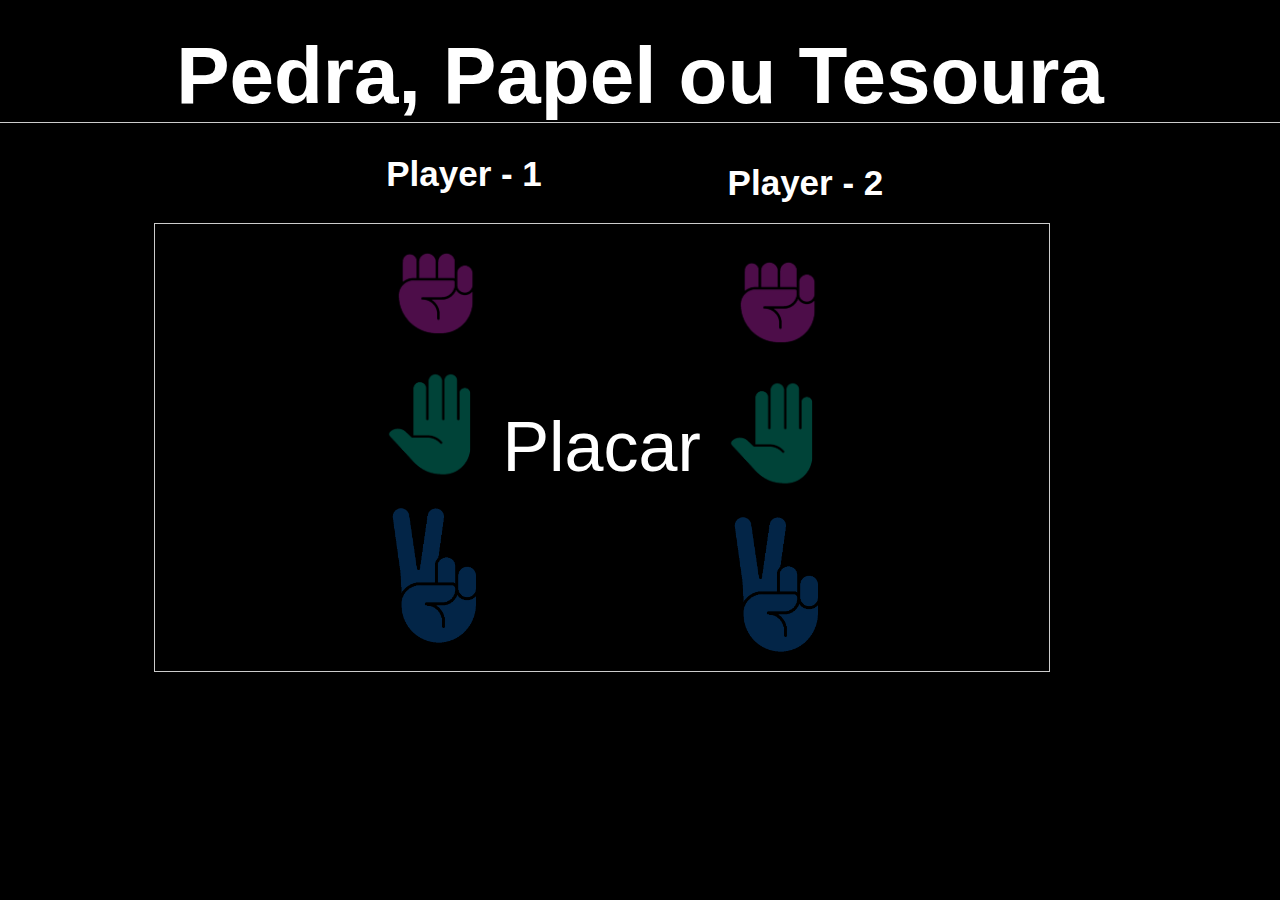
==== index.html @ 220ff5ac "Primeiro commit" ====
<!DOCTYPE html>
<html lang="pt-br">
<head>
    <meta charset="UTF-8">
    <meta name="viewport" content="width=device-width, initial-scale=1.0">
    <link rel="stylesheet" href="style.css">
    <script src="./main.js"></script>
    <title>Pedra, Papel ou Tesoura</title>
</head>
<body>
    <h1>Pedra, Papel ou Tesoura</h1>
    <div class="container">
        <div class="play-1">
            <h3>Player - 1</h3>
            <div><img opt="Pedra" src="./imgens/rock.png" ></div>
            <div><img opt="Papel" src="./imgens/paper.png" ></div>
            <div><img opt="Tesoura" src="./imgens/scisor.png" ></div>
            <p style="opacity: 0;">WIN</p>
        </div>
            <div class="vencedor">Placar</div>
        <div class="play-2">
            <h3>Player - 2</h3>
            <div><img opt="Pedra" src="./imgens/rock.png" ></div>
            <div><img opt="Papel" src="./imgens/paper.png" ></div>
            <div><img opt="Tesoura" src="./imgens/scisor.png" ></div>
            
        </div>

        
    </div>
</html>
---- style.css ----
*{
    padding: 0;
    margin: 0;
    box-sizing: border-box;
    background-color: black;
    font-family: 'Gill Sans', 'Gill Sans MT', Calibri, 'Trebuchet MS', sans-serif;
}
body{
    justify-content: center;
}
h1{
    color: white;
    margin-top: 30px;
    text-align: center;
    font-size: 80px;
    border-bottom:1px solid #ccc; ;
}
.container{
    border: 1px solid #ccc;
    overflow: hidden;
    width: 70%;
    display: flex;
    margin: 100px 12%;
    margin-top: 100px;
    text-align: center;
    justify-content: center;
    align-items: center;
}
.play-1{
width: 10%;
text-align: center;
}
.play-1 img{
    opacity: 0.3;
    cursor: pointer;
    margin-top: 20px;
    width: 100px;
}
.play-2{
width: 10%;
text-align: center;
}
.play-2 img{
    opacity: 0.3;
    margin-top: 20px;
    width: 100px;
}

h3{
    margin-top: -70px;
    position: absolute;
    font-size:35px ;
    color: white;
    animation:  1s opacity infinite  ease-in-out ;
}
.vencedor{
    padding: 0 3%;
    color: white;
    font-size: 70px;
    background: none;
}

@keyframes opacity{
    0%{
        opacity: 1;
        font-size:35px ;
    }
    50%{
        opacity: 0.2;
        font-size:30px ;
    }
    100%{
        opacity: 1;
        font-size:35px ;
    }
}
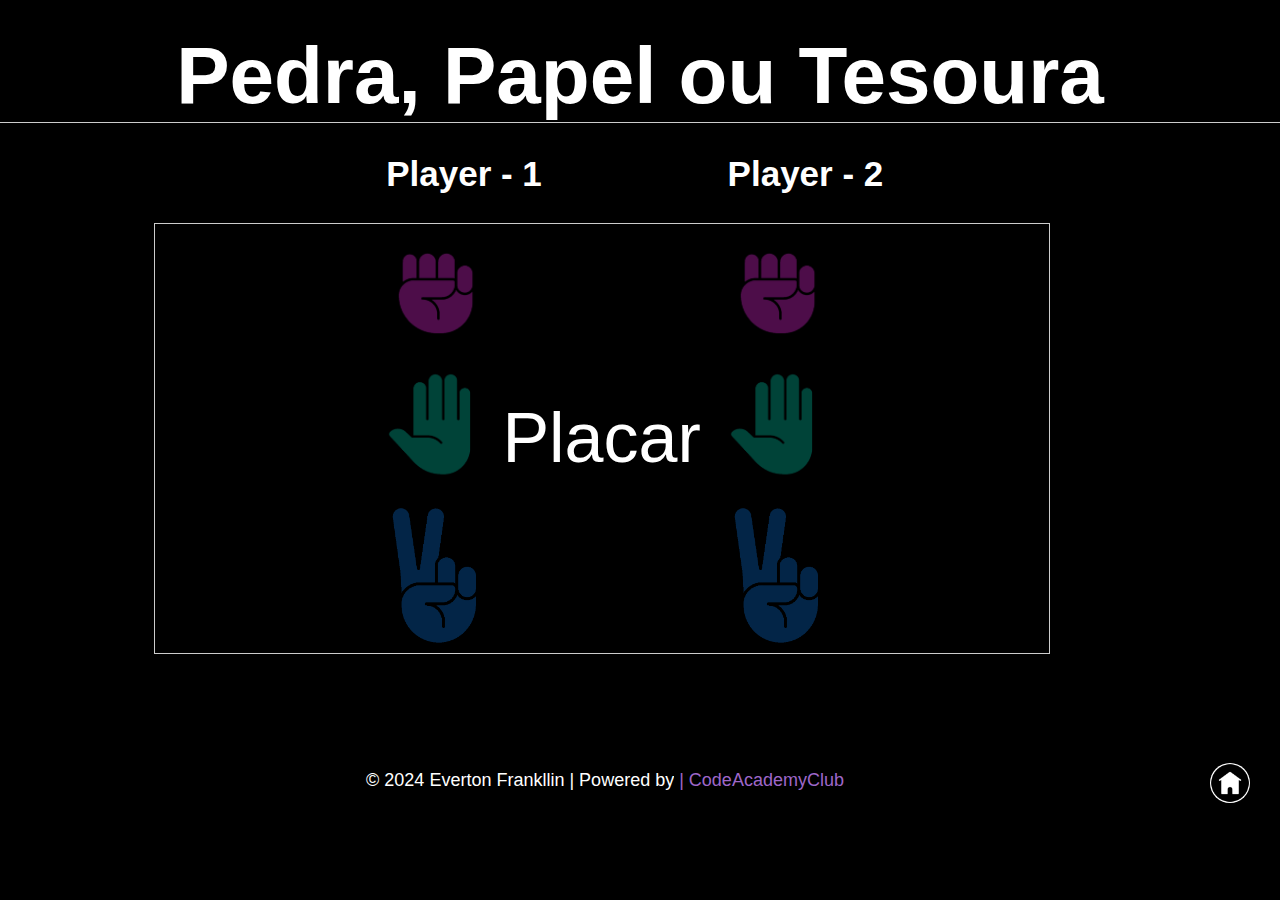
==== commit 16dcc6cd: "Projeto Finalizado" ====
--- a/index.html
+++ b/index.html
@@ -5,6 +5,7 @@
     <meta name="viewport" content="width=device-width, initial-scale=1.0">
     <link rel="stylesheet" href="style.css">
     <script src="./main.js"></script>
+    <link rel="icon" href="./imgens/pedra-papel-tesoura.png">
     <title>Pedra, Papel ou Tesoura</title>
 </head>
 <body>
@@ -15,7 +16,7 @@
             <div><img opt="Pedra" src="./imgens/rock.png" ></div>
             <div><img opt="Papel" src="./imgens/paper.png" ></div>
             <div><img opt="Tesoura" src="./imgens/scisor.png" ></div>
-            <p style="opacity: 0;">WIN</p>
+          
         </div>
             <div class="vencedor">Placar</div>
         <div class="play-2">
@@ -28,4 +29,10 @@
 
         
     </div>
+
+    <div class="alinea">
+        <div class="center"><p>© 2024 <a href="https://everton-frankllin.vercel.app/" style="color: white;">Everton Frankllin</a> | Powered by<a href="https://everton-frankllin.vercel.app/">  | CodeAcademyClub</a></p></div>
+        <img src="./imgens/home.png">
+    </div>
+</body>
 </html>--- a/style.css
+++ b/style.css
@@ -6,6 +6,7 @@
     font-family: 'Gill Sans', 'Gill Sans MT', Calibri, 'Trebuchet MS', sans-serif;
 }
 body{
+    width: 100%;
     justify-content: center;
 }
 h1{
@@ -73,6 +74,45 @@
         opacity: 1;
         font-size:35px ;
     }
+}
+
+
+.center{
+    
+    font-size: 18px;
+    color: #fff;
+    display: flex;
+    justify-content: center;
+    align-items: center;
+    width: 100%;
+}
+
+.center a{
+    text-decoration: none;
+    color: #9e67c9;
+}
+.alinea{
+    display: flex;
+    width: 100%;
+    height: 53px;
+    background-color: black;
+    justify-content: center;
+    align-items: center;   
+}
+.alinea img{
+    cursor: pointer;
+    margin-top: 5px;
+    margin-right:30px ;
+    float: right;
+    width: 40px;
+    height: 40px;
+    border-radius: 40px;
+    background-color: #fff;
+}
+.alinea img:hover{
+    transition: 0.5s ease-in-out;
+    width: 45px;
+    height: 45px;
 }
 
 
@@ -145,3 +185,4 @@
 
 
 
+
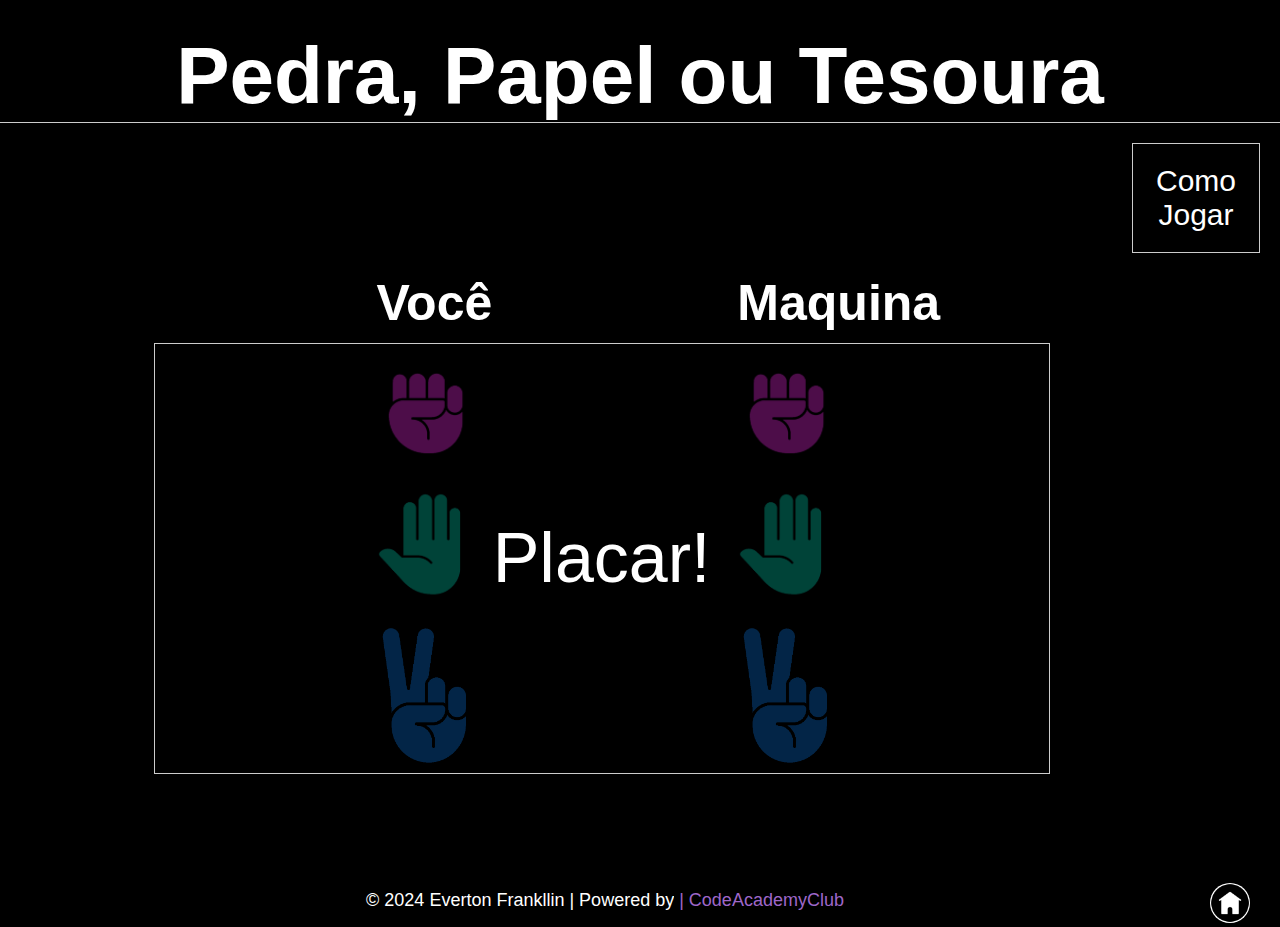
==== commit f81666ba: "Sobre finalizado" ====
--- a/index.html
+++ b/index.html
@@ -3,24 +3,24 @@
 <head>
     <meta charset="UTF-8">
     <meta name="viewport" content="width=device-width, initial-scale=1.0">
-    <link rel="stylesheet" href="style.css">
-    <script src="./main.js"></script>
+    <link rel="stylesheet" href="./css/style.css">
+    <script src="./script/main.js"></script>
     <link rel="icon" href="./imgens/pedra-papel-tesoura.png">
     <title>Pedra, Papel ou Tesoura</title>
 </head>
 <body>
-    <h1>Pedra, Papel ou Tesoura</h1>
+    <h1>Pedra, Papel ou Tesoura</h1> <a href="./comojogar.html"><div class="comoJogar">Como Jogar</div></a>
     <div class="container">
         <div class="play-1">
-            <h3>Player - 1</h3>
+            <h3>Você</h3>
             <div><img opt="Pedra" src="./imgens/rock.png" ></div>
             <div><img opt="Papel" src="./imgens/paper.png" ></div>
             <div><img opt="Tesoura" src="./imgens/scisor.png" ></div>
           
         </div>
-            <div class="vencedor">Placar</div>
+            <div class="vencedor">Placar!</div>
         <div class="play-2">
-            <h3>Player - 2</h3>
+            <h3>Maquina</h3>
             <div><img opt="Pedra" src="./imgens/rock.png" ></div>
             <div><img opt="Papel" src="./imgens/paper.png" ></div>
             <div><img opt="Tesoura" src="./imgens/scisor.png" ></div>
@@ -29,10 +29,11 @@
 
         
     </div>
-
-    <div class="alinea">
-        <div class="center"><p>© 2024 <a href="https://everton-frankllin.vercel.app/" style="color: white;">Everton Frankllin</a> | Powered by<a href="https://everton-frankllin.vercel.app/">  | CodeAcademyClub</a></p></div>
-        <img src="./imgens/home.png">
-    </div>
+    <footer>
+        <div class="alinea">
+            <div class="center"><p>© 2024 <a href="https://everton-frankllin.vercel.app/" style="color: white;">Everton Frankllin</a> | Powered by<a href="https://everton-frankllin.vercel.app/">  | CodeAcademyClub</a></p></div>
+            <img src="./imgens/home.png">
+        </div>
+    </footer>
 </body>
 </html>--- a/css/style.css
+++ b/css/style.css
@@ -0,0 +1,204 @@
+*{
+    padding: 0;
+    margin: 0;
+    box-sizing: border-box;
+    background-color: black;
+    font-family: 'Gill Sans', 'Gill Sans MT', Calibri, 'Trebuchet MS', sans-serif;
+}
+body{
+    width: 100%;
+    justify-content: center;
+}
+h1{
+    color: white;
+    margin-top: 30px;
+    text-align: center;
+    font-size: 80px;
+    border-bottom:1px solid #ccc; ;
+}
+.comoJogar{
+    float: right;
+    text-align: center;
+    margin: 20px 20px;
+    width: 10%;
+    border: 1px solid #ccc;
+    font-size: 30px;
+    padding: 20px;
+    color: white;
+    cursor: pointer;
+}
+.comoJogar:hover{
+    background-color: #fff;
+    color: black;
+    font-weight: bold;
+}
+.container{
+    border: 1px solid #ccc;
+    overflow: hidden;
+    width: 70%;
+    height: 100%;
+    display: flex;
+    margin: 100px 12%;
+    margin-top: 220px;
+    text-align: center;
+    justify-content: center;
+    align-items: center;
+}
+.play-1{
+width: 10%;
+text-align: center;
+}
+.play-1 img{
+    opacity: 0.3;
+    cursor: pointer;
+    margin-top: 20px;
+    width: 100px;
+}
+.play-2{
+width: 10%;
+text-align: center;
+}
+.play-2 img{
+    opacity: 0.3;
+    margin-top: 20px;
+    width: 100px;
+}
+
+h3{
+    margin-top: -70px;
+    position: absolute;
+    font-size:50px ;
+    color: white;
+    animation:  1s opacity infinite  ease-in-out ;
+}
+.vencedor{
+    padding: 0 3%;
+    color: white;
+    font-size: 70px;
+    background: none;
+}
+
+@keyframes opacity{
+    0%{
+        opacity: 1;
+        font-size:35px ;
+    }
+    50%{
+        opacity: 0.2;
+        font-size:30px ;
+    }
+    100%{
+        opacity: 1;
+        font-size:35px ;
+    }
+}
+
+
+.center{
+    font-size: 18px;
+    color: #fff;
+    display: flex;
+    justify-content: center;
+    align-items: center;
+    width: 100%;
+}
+
+.center a{
+    text-decoration: none;
+    color: #9e67c9;
+}
+.alinea{
+    display: flex;
+    width: 100%;
+    height: 53px;
+    background-color: black;
+    justify-content: center;
+    align-items: center;   
+}
+.alinea img{
+    cursor: pointer;
+    margin-top: 5px;
+    margin-right:30px ;
+    float: right;
+    width: 40px;
+    height: 40px;
+    border-radius: 40px;
+    background-color: #fff;
+}
+.alinea img:hover{
+    transition: 0.5s ease-in-out;
+    width: 45px;
+    height: 45px;
+}
+
+
+
+
+
+
+
+
+
+
+
+
+
+
+
+
+
+
+
+
+
+
+
+
+
+
+
+
+
+
+
+
+
+
+
+
+
+
+
+
+
+
+
+
+
+
+
+
+
+
+
+
+
+
+
+
+
+
+
+
+
+
+
+
+
+
+
+
+
+
+
+
